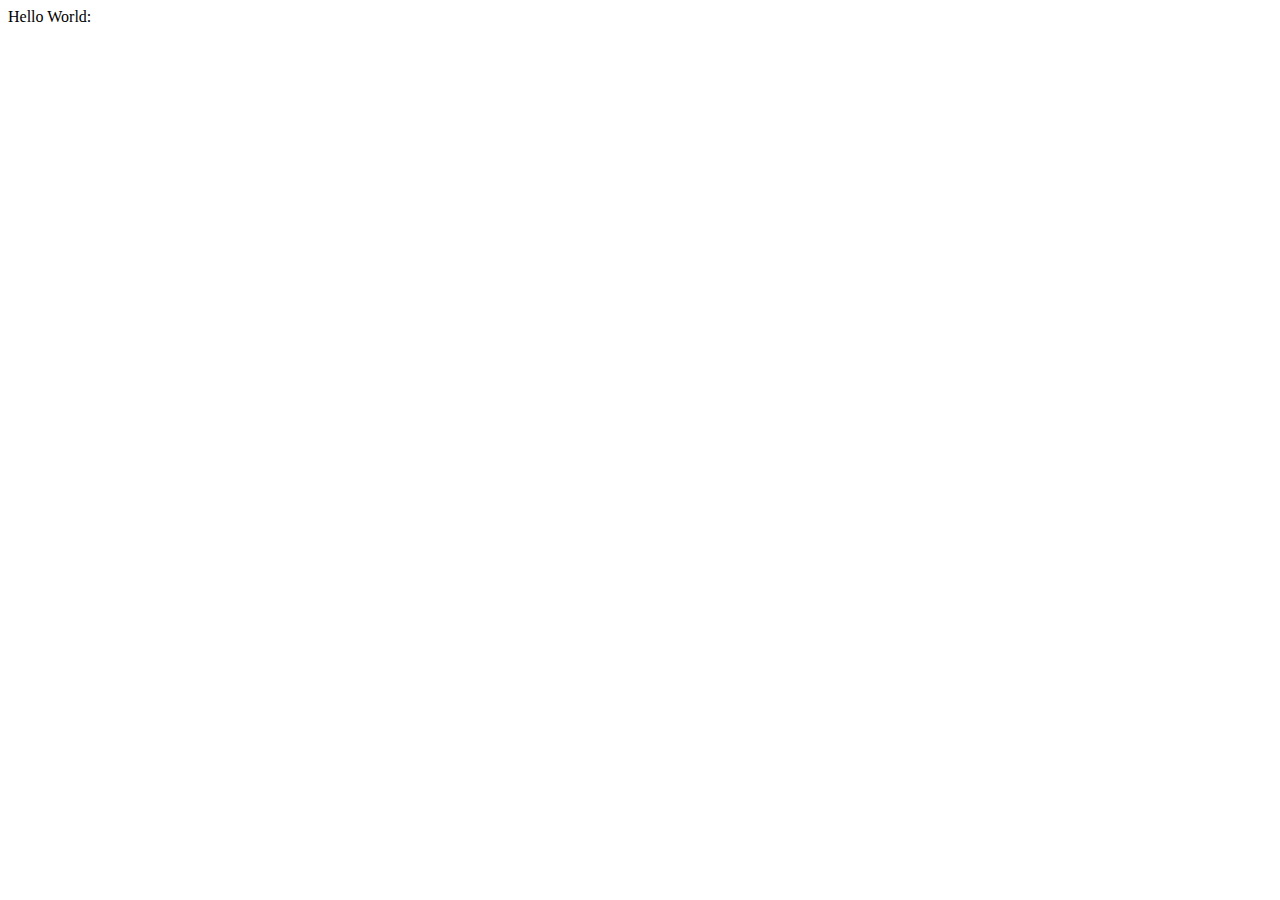
==== index.html @ f68f4e72 "Create index.html" ====
<!DOCTYPE html>
<html lang="en">
<head>
    <meta charset="UTF-8">
    <meta name="viewport" content="width=device-width, initial-scale=1.0">
    <meta http-equiv="X-UA-Compatible" content="ie=edge">
    <title>Document</title>
</head>
<body>
    Hello World:
</body>
</html>
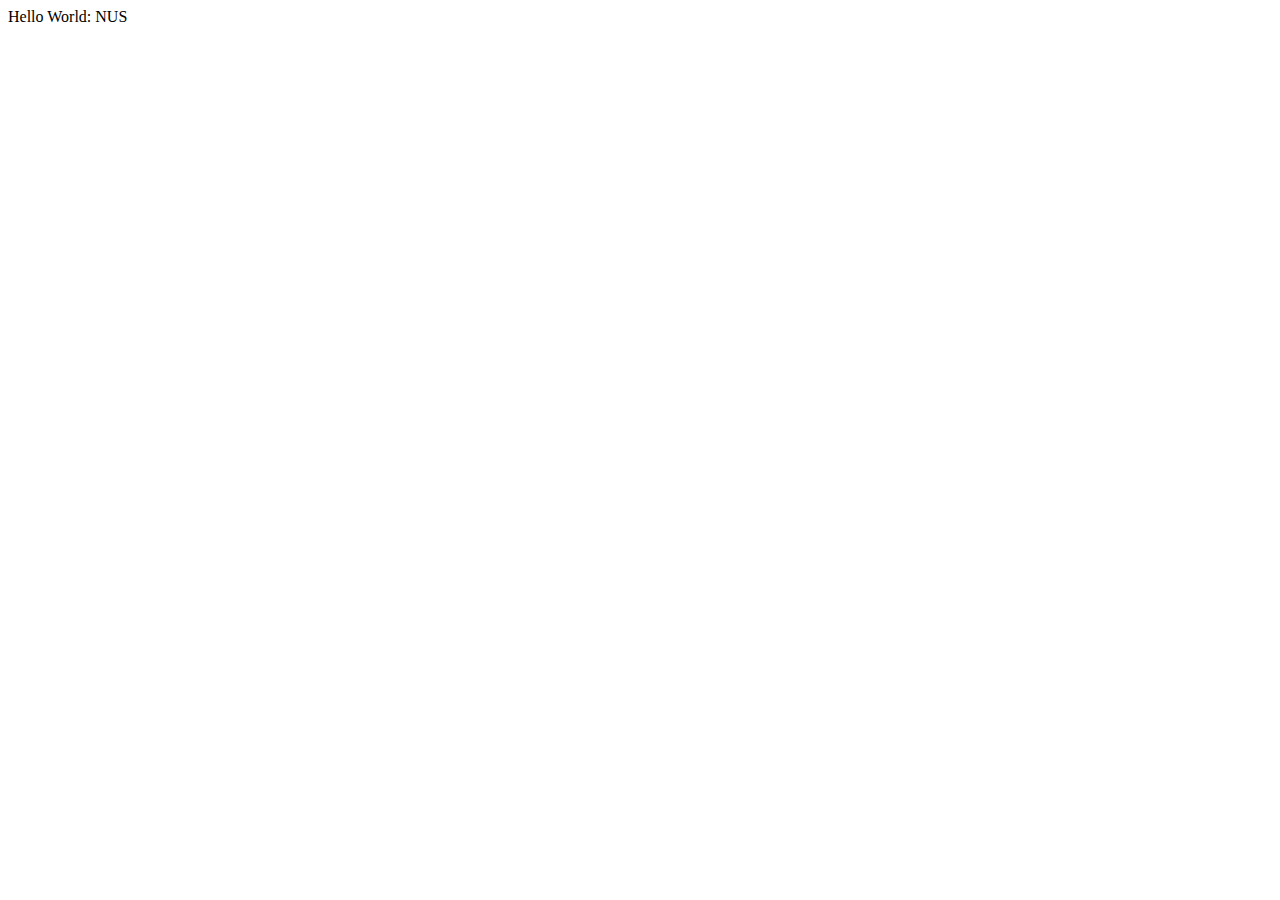
==== commit 39239da0: "Changes" ====
--- a/index.html
+++ b/index.html
@@ -7,6 +7,6 @@
     <title>Document</title>
 </head>
 <body>
-    Hello World:
+    Hello World: NUS
 </body>
 </html>